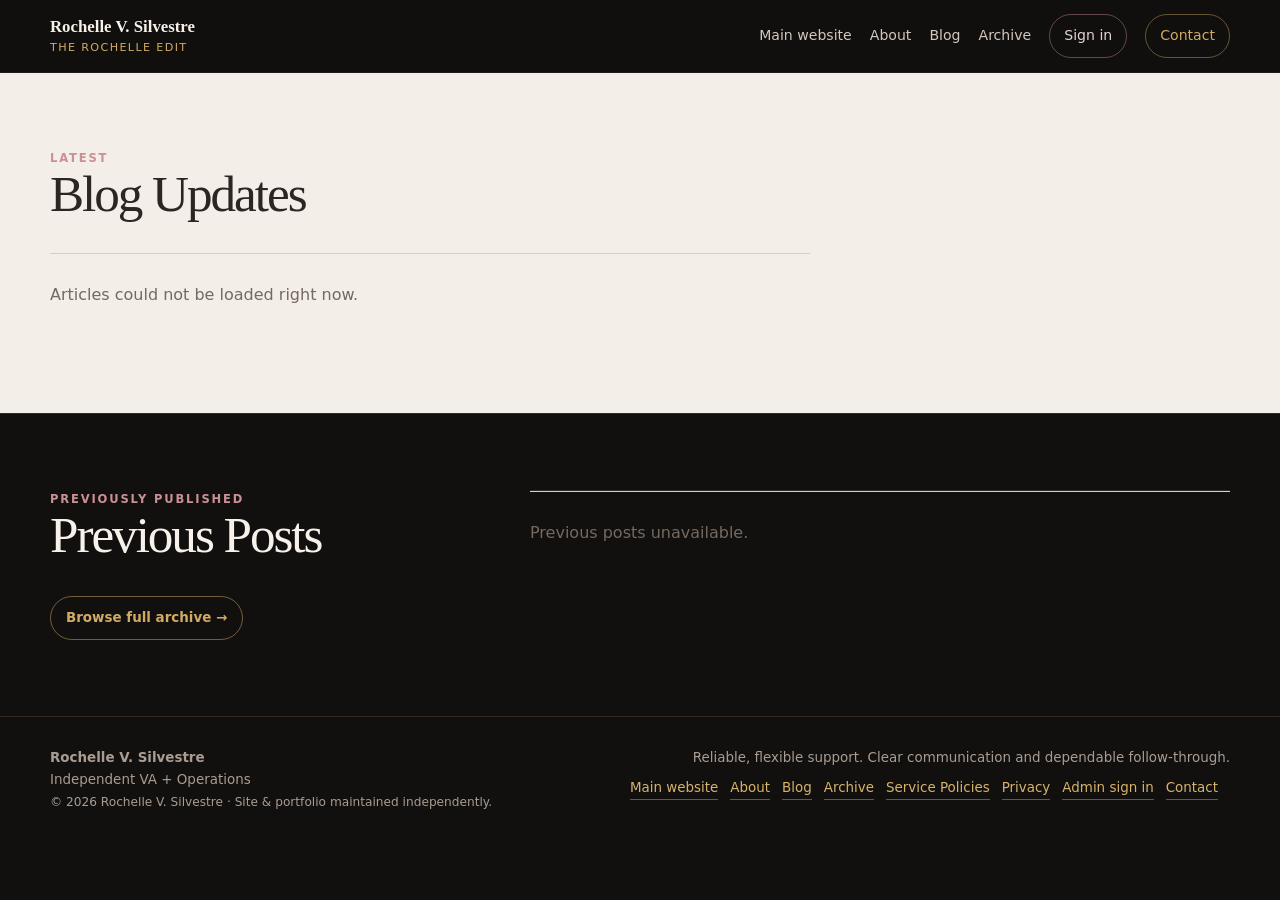
==== blog/index.html @ 1dee5450 "Launch The Rochelle Edit at /blog" ====
<!doctype html>
<html lang="en">
<head>
<meta charset="utf-8" />
<meta name="viewport" content="width=device-width,initial-scale=1" />
<title>The Rochelle Edit | Rochelle V. Silvestre</title>
<meta name="description" content="The Rochelle Edit — published thoughts, practical ideas, and professional resources by Rochelle V. Silvestre." />
<link rel="canonical" href="https://rrlvsva.wasmer.app/blog/" />
<style>
:root{--ink:#11100f;--cream:#f3eee7;--paper:#faf7f2;--text:#f7f1ea;--dark:#2b2622;--muted:#b9aca1;--muted-dark:#6e625b;--gold:#d1ab63;--gold-deep:#aa7f39;--blush:#cb8f96;--line-dark:#332a24;--line-light:#d8cec4;--max:1180px}
*{box-sizing:border-box}html{scroll-behavior:smooth}body{margin:0;background:var(--ink);color:var(--text);font-family:Inter,ui-sans-serif,system-ui,-apple-system,BlinkMacSystemFont,"Segoe UI",sans-serif;line-height:1.65}a{color:inherit;text-decoration:none}.wrap{width:min(var(--max),calc(100% - 40px));margin:auto}
nav{position:sticky;top:0;z-index:20;background:rgba(17,16,15,.92);backdrop-filter:blur(14px);border-bottom:1px solid rgba(255,255,255,.06)}.nav-inner{min-height:72px;display:flex;align-items:center;justify-content:space-between;gap:24px}.brand{display:flex;flex-direction:column;line-height:1.1}.brand strong{font-family:Georgia,"Times New Roman",serif;font-size:1.05rem}.brand span{font-size:.7rem;color:var(--gold);letter-spacing:.12em;text-transform:uppercase;margin-top:5px}.nav-links{display:flex;gap:18px;align-items:center;color:#d3c8bf;font-size:.88rem}.nav-links a:hover{color:#fff}.nav-cta{padding:9px 14px;border:1px solid rgba(209,171,99,.45);border-radius:999px;color:var(--gold)}.admin-link{border-color:rgba(203,143,150,.45);color:#e5d4d7}
section{padding:76px 0}.light{background:var(--cream);color:var(--dark)}.eyebrow{text-transform:uppercase;letter-spacing:.16em;font-size:.72rem;font-weight:800;color:var(--blush)}.section-title{font-family:Georgia,"Times New Roman",serif;font-size:clamp(2.4rem,4vw,4.1rem);font-weight:500;letter-spacing:-.04em;line-height:1;margin:0 0 12px}
.posts{display:grid;grid-template-columns:minmax(0,760px);gap:22px;margin-top:34px}.card{display:grid;grid-template-columns:minmax(260px,.8fr) 1.2fr;background:var(--paper);border:1px solid var(--line-light);transition:transform .18s ease,box-shadow .18s ease}.card:hover{transform:translateY(-2px);box-shadow:0 10px 30px rgba(38,30,25,.08)}.cover{min-height:280px;background:linear-gradient(135deg,#1d1916,#3b2a24 60%,#8f6268);position:relative;overflow:hidden}.cover:before{content:"";position:absolute;width:190px;height:190px;border:1px solid rgba(209,171,99,.5);border-radius:50%;right:-35px;top:-45px}.cover:after{content:"";position:absolute;inset:auto 10% 18% 10%;height:1px;background:linear-gradient(90deg,transparent,var(--gold),var(--blush),transparent)}.card-body{padding:28px;display:flex;flex-direction:column}.meta{font-size:.74rem;text-transform:uppercase;letter-spacing:.11em;color:#8a7467;font-weight:750}.card h2{font:500 2rem/1.08 Georgia,"Times New Roman",serif;margin:12px 0}.card p{color:#675b53;font-size:.95rem;margin:0 0 22px}.read{margin-top:auto;color:#4a392c;font-weight:800;font-size:.88rem}.read span{color:var(--gold-deep)}.empty{border-top:1px solid var(--line-light);padding:28px 0;color:#756960}
.archive{background:var(--ink);color:var(--text);border-top:1px solid var(--line-dark)}.archive-grid{display:grid;grid-template-columns:.75fr 1.25fr;gap:60px;align-items:start}.archive-list{border-top:1px solid var(--line-dark)}.archive-year{display:grid;grid-template-columns:100px 1fr;gap:22px;padding:22px 0;border-bottom:1px solid var(--line-dark)}.archive-year strong{font-family:Georgia,"Times New Roman",serif;font-size:1.3rem;color:var(--gold)}.archive-links{display:grid;gap:9px}.archive-links a{color:#d8cbc1;border-bottom:1px solid transparent;width:fit-content}.archive-links a:hover{color:#fff;border-bottom-color:rgba(209,171,99,.6)}.archive-cta{display:inline-flex;margin-top:24px;padding:10px 15px;border:1px solid rgba(209,171,99,.5);border-radius:999px;color:var(--gold);font-weight:750;font-size:.84rem}.archive-cta:hover{background:#211c18;color:#fff}
footer{padding:30px 0;color:#a99c92;font-size:.84rem;border-top:1px solid var(--line-dark)}.footer-inner{display:flex;justify-content:space-between;gap:20px;flex-wrap:wrap}.footer-right{text-align:right}.footer-inner a{color:#d7b36a;border-bottom:1px solid rgba(215,179,106,.45);display:inline-block;margin-top:8px;margin-right:12px}
@media(max-width:900px){.archive-grid{grid-template-columns:1fr;gap:30px}.card{grid-template-columns:1fr}.cover{min-height:250px}}
@media(max-width:680px){.wrap{width:min(var(--max),calc(100% - 28px))}.nav-inner{min-height:66px}.nav-links{gap:8px}.nav-links a:not(.nav-cta){display:none}.nav-cta{padding:8px 10px;font-size:.78rem}section{padding:54px 0}.archive-year{grid-template-columns:1fr}.footer-right{text-align:left}}
</style>
<script defer src="blog-visitor.js?v=20260907-live1"></script>
</head>
<body>
<nav><div class="wrap nav-inner"><a class="brand" href="../index.html"><strong>Rochelle V. Silvestre</strong><span>The Rochelle Edit</span></a><div class="nav-links"><a href="../index.html">Main website</a><a href="../about.html">About</a><a href="#updates">Blog</a><a href="archive.html">Archive</a><a class="nav-cta admin-link tre-admin-signin" href="https://rochelle-va-inquiries.wasmer.app/admin" rel="nofollow">Sign in</a><a class="nav-cta" href="../index.html#contact">Contact</a></div></div></nav>
<main>
<section class="light" id="updates"><div class="wrap"><div class="eyebrow">Latest</div><h2 class="section-title">Blog Updates</h2><div class="posts" id="posts"><div class="empty">Loading published articles…</div></div></div></section>
<section class="archive" id="previous"><div class="wrap archive-grid"><div><div class="eyebrow">Previously published</div><h2 class="section-title">Previous Posts</h2><a class="archive-cta" href="archive.html">Browse full archive →</a></div><div class="archive-list" id="archiveList"><div class="empty">Loading previous posts…</div></div></div></section>
</main>
<footer><div class="wrap footer-inner"><div><strong>Rochelle V. Silvestre</strong><br>Independent VA + Operations<br><span style="font-size:.76rem">© 2026 Rochelle V. Silvestre · Site & portfolio maintained independently.</span></div><div class="footer-right">Reliable, flexible support. Clear communication and dependable follow-through.<br><a href="../index.html">Main website</a><a href="../about.html">About</a><a href="index.html">Blog</a><a href="archive.html">Archive</a><a href="../service-policies.html">Service Policies</a><a href="../privacy.html">Privacy</a><a href="https://rochelle-va-inquiries.wasmer.app/admin" rel="nofollow">Admin sign in</a><a href="../index.html#contact">Contact</a></div></div></footer>
<script>
const esc=s=>String(s??'').replace(/[&<>"']/g,c=>({'&':'&amp;','<':'&lt;','>':'&gt;','"':'&quot;',"'":'&#39;'}[c]));
const fmt=d=>{if(!d)return '';const x=new Date(d+'T00:00:00');return x.toLocaleDateString('en-US',{month:'long',day:'numeric',year:'numeric'});};
async function loadArticles(){
  const posts=document.getElementById('posts'), previous=document.getElementById('archiveList');
  try{
    const r=await fetch('articles.json?cb='+Date.now(),{cache:'no-store'});if(!r.ok)throw new Error('load');
    const data=await r.json();const items=(data.articles||[]).filter(a=>a.status==='published').sort((a,b)=>String(b.publish_date).localeCompare(String(a.publish_date)));
    if(!items.length){posts.innerHTML='<div class="empty">No articles are published yet.</div>';previous.innerHTML='<div class="empty">No previous posts yet.</div>';return;}
    const latest=items[0];posts.innerHTML=`<a class="card" href="article.html?slug=${encodeURIComponent(latest.slug)}"><div class="cover"></div><div class="card-body"><div class="meta">${esc(fmt(latest.publish_date))} · ${esc(latest.author||'Rochelle V. Silvestre')}</div><h2>${esc(latest.title)}</h2><p>${esc(latest.excerpt||'')}</p><div class="read">Read article <span>→</span></div></div></a>`;
    const older=items.slice(1,6);if(!older.length){previous.innerHTML='<div class="empty">When a newer post is published, earlier posts will appear here and remain available in the full archive.</div>';return;}
    const years={};older.forEach(a=>{const y=(a.publish_date||'').slice(0,4)||'Other';(years[y]||(years[y]=[])).push(a);});
    previous.innerHTML=Object.keys(years).sort().reverse().map(y=>`<div class="archive-year"><strong>${esc(y)}</strong><div class="archive-links">${years[y].map(a=>`<a href="article.html?slug=${encodeURIComponent(a.slug)}">${esc(fmt(a.publish_date))} — ${esc(a.title)}</a>`).join('')}</div></div>`).join('');
  }catch(e){posts.innerHTML='<div class="empty">Articles could not be loaded right now.</div>';previous.innerHTML='<div class="empty">Previous posts unavailable.</div>';}
}
loadArticles();
</script>
</body>
</html>
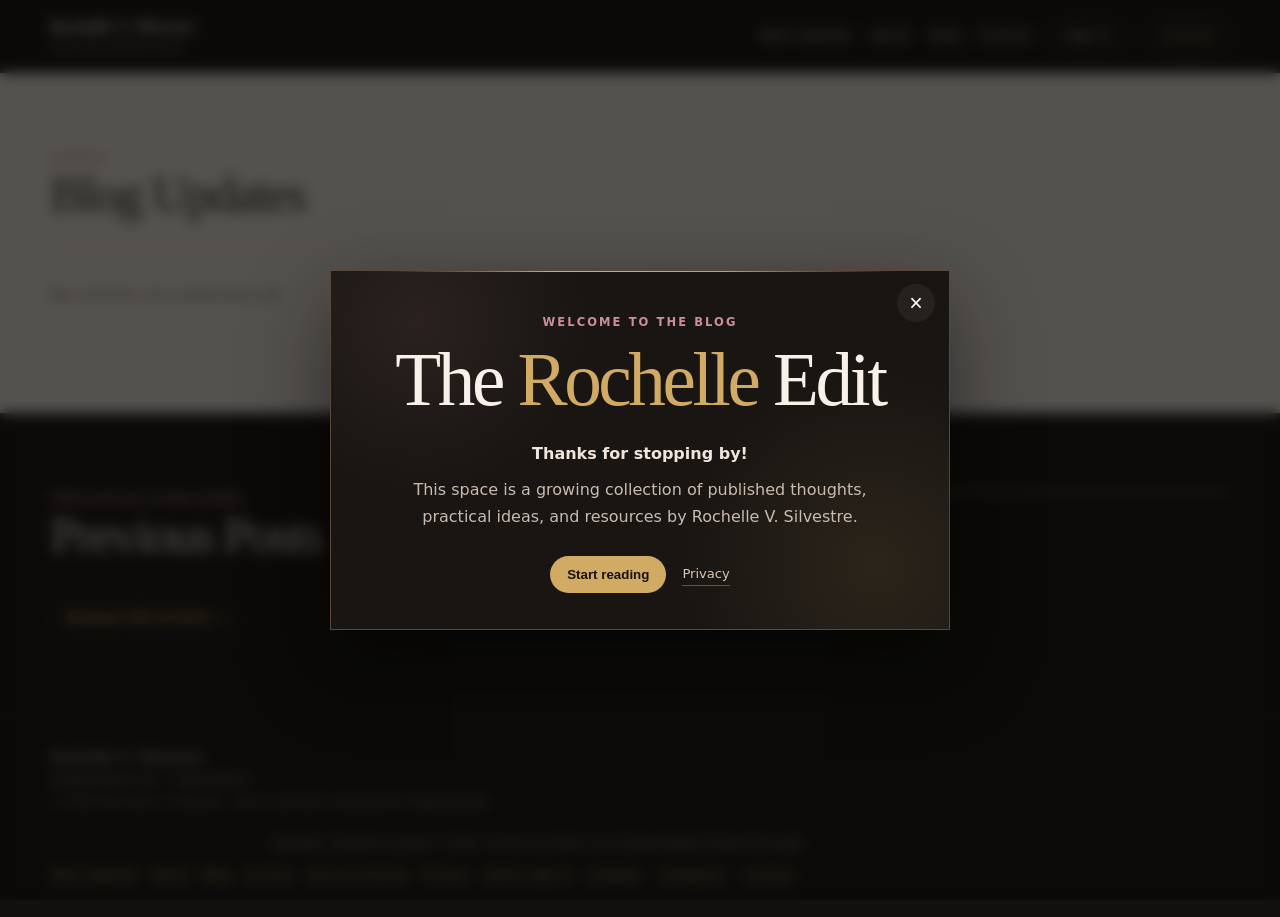
==== commit 8f5888e3: "Clean site clutter and add social footer links" ====
--- a/blog/index.html
+++ b/blog/index.html
@@ -25,7 +25,9 @@
 <section class="light" id="updates"><div class="wrap"><div class="eyebrow">Latest</div><h2 class="section-title">Blog Updates</h2><div class="posts" id="posts"><div class="empty">Loading published articles…</div></div></div></section>
 <section class="archive" id="previous"><div class="wrap archive-grid"><div><div class="eyebrow">Previously published</div><h2 class="section-title">Previous Posts</h2><a class="archive-cta" href="archive.html">Browse full archive →</a></div><div class="archive-list" id="archiveList"><div class="empty">Loading previous posts…</div></div></div></section>
 </main>
-<footer><div class="wrap footer-inner"><div><strong>Rochelle V. Silvestre</strong><br>Independent VA + Operations<br><span style="font-size:.76rem">© 2026 Rochelle V. Silvestre · Site & portfolio maintained independently.</span></div><div class="footer-right">Reliable, flexible support. Clear communication and dependable follow-through.<br><a href="../index.html">Main website</a><a href="../about.html">About</a><a href="index.html">Blog</a><a href="archive.html">Archive</a><a href="../service-policies.html">Service Policies</a><a href="../privacy.html">Privacy</a><a href="https://rochelle-va-inquiries.wasmer.app/admin" rel="nofollow">Admin sign in</a><a href="../index.html#contact">Contact</a></div></div></footer>
+<footer><div class="wrap footer-inner"><div><strong>Rochelle V. Silvestre</strong><br>Independent VA + Operations<br><span style="font-size:.76rem">© 2026 Rochelle V. Silvestre · Site & portfolio maintained independently.</span></div><div class="footer-right">Reliable, flexible support. Clear communication and dependable follow-through.<br><a href="../index.html">Main website</a><a href="../about.html">About</a><a href="index.html">Blog</a><a href="archive.html">Archive</a><a href="../service-policies.html">Service Policies</a><a href="../privacy.html">Privacy</a><a href="https://rochelle-va-inquiries.wasmer.app/admin" rel="nofollow">Admin sign in</a><a href="https://www.linkedin.com/in/rochelle-v-silvestre" target="_blank" rel="noopener noreferrer" style="display:inline-block;margin-top:8px;margin-right:12px;color:#d7b36a;border-bottom:1px solid rgba(215,179,106,.45);">LinkedIn</a>
+      <a href="https://www.instagram.com/rvs_va.ops/" target="_blank" rel="noopener noreferrer" style="display:inline-block;margin-top:8px;margin-right:12px;color:#d7b36a;border-bottom:1px solid rgba(215,179,106,.45);">Instagram</a>
+      <a href="../index.html#contact">Contact</a></div></div></footer>
 <script>
 const esc=s=>String(s??'').replace(/[&<>"']/g,c=>({'&':'&amp;','<':'&lt;','>':'&gt;','"':'&quot;',"'":'&#39;'}[c]));
 const fmt=d=>{if(!d)return '';const x=new Date(d+'T00:00:00');return x.toLocaleDateString('en-US',{month:'long',day:'numeric',year:'numeric'});};
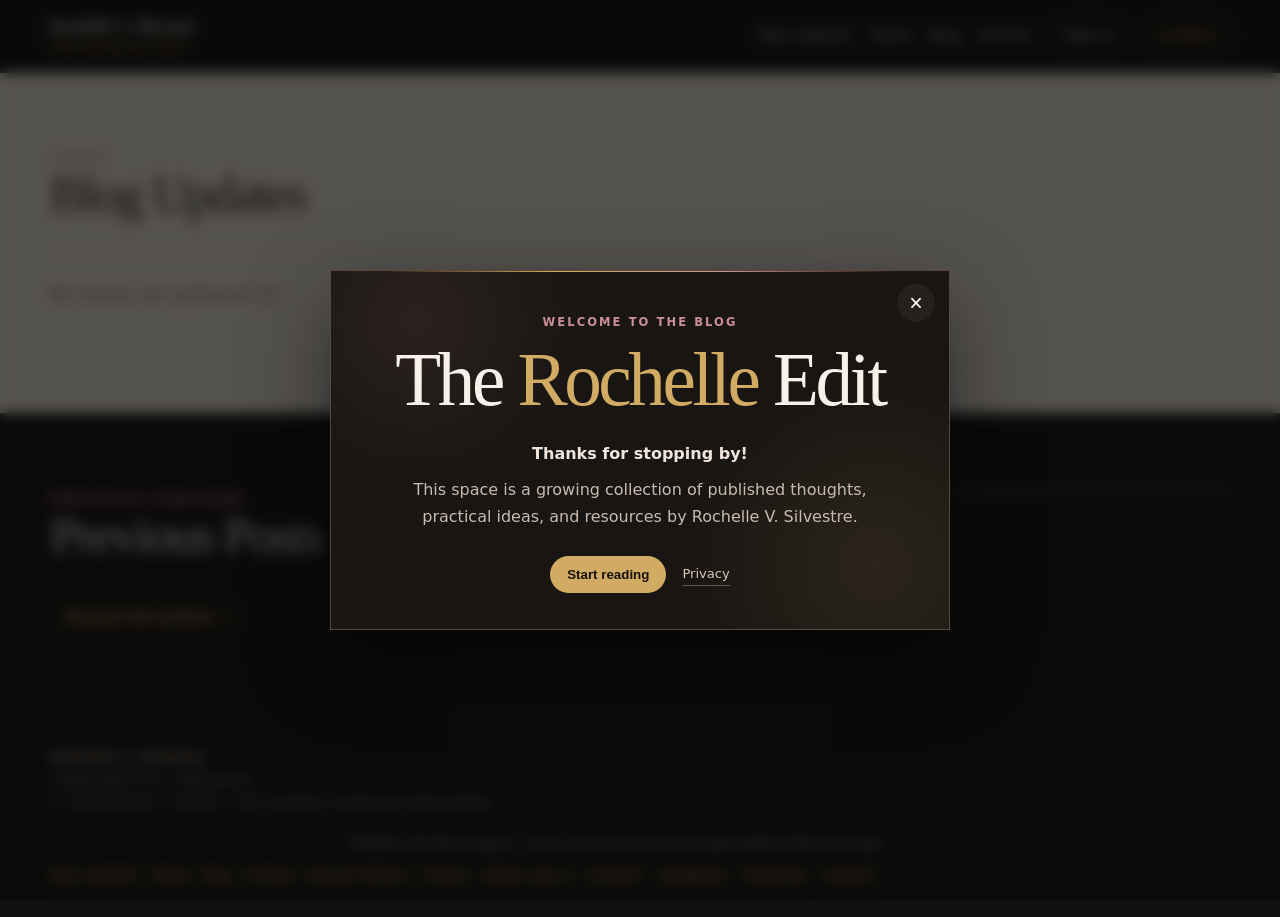
==== commit d153665a: "Add Facebook to footer socials" ====
--- a/blog/index.html
+++ b/blog/index.html
@@ -27,6 +27,7 @@
 </main>
 <footer><div class="wrap footer-inner"><div><strong>Rochelle V. Silvestre</strong><br>Independent VA + Operations<br><span style="font-size:.76rem">© 2026 Rochelle V. Silvestre · Site & portfolio maintained independently.</span></div><div class="footer-right">Reliable, flexible support. Clear communication and dependable follow-through.<br><a href="../index.html">Main website</a><a href="../about.html">About</a><a href="index.html">Blog</a><a href="archive.html">Archive</a><a href="../service-policies.html">Service Policies</a><a href="../privacy.html">Privacy</a><a href="https://rochelle-va-inquiries.wasmer.app/admin" rel="nofollow">Admin sign in</a><a href="https://www.linkedin.com/in/rochelle-v-silvestre" target="_blank" rel="noopener noreferrer" style="display:inline-block;margin-top:8px;margin-right:12px;color:#d7b36a;border-bottom:1px solid rgba(215,179,106,.45);">LinkedIn</a>
       <a href="https://www.instagram.com/rvs_va.ops/" target="_blank" rel="noopener noreferrer" style="display:inline-block;margin-top:8px;margin-right:12px;color:#d7b36a;border-bottom:1px solid rgba(215,179,106,.45);">Instagram</a>
+      <a href="https://www.facebook.com/rrlvsva" target="_blank" rel="noopener noreferrer" style="display:inline-block;margin-top:8px;margin-right:12px;color:#d7b36a;border-bottom:1px solid rgba(215,179,106,.45);">Facebook</a>
       <a href="../index.html#contact">Contact</a></div></div></footer>
 <script>
 const esc=s=>String(s??'').replace(/[&<>"']/g,c=>({'&':'&amp;','<':'&lt;','>':'&gt;','"':'&quot;',"'":'&#39;'}[c]));
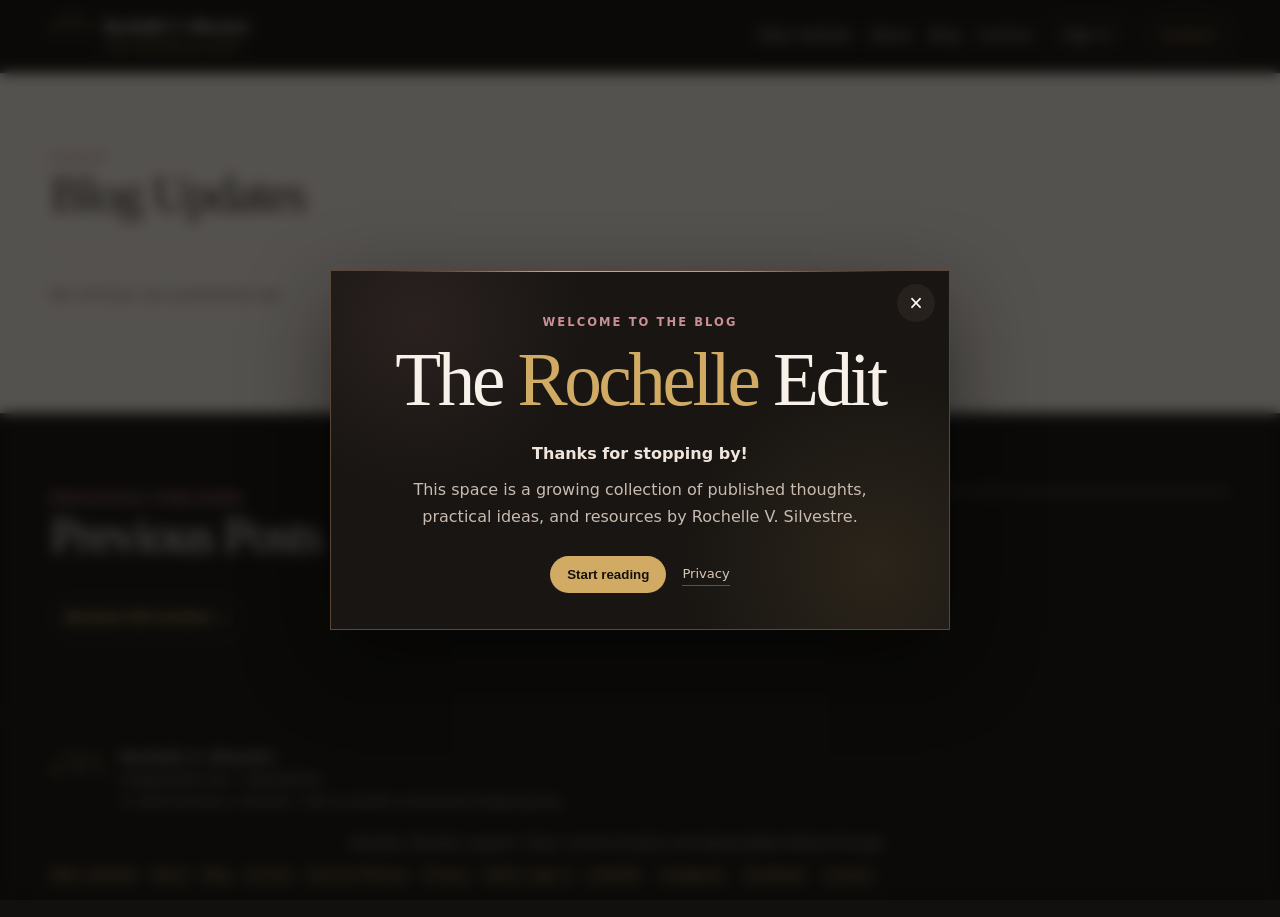
==== commit 49e3d076: "Add logo to public navigation and footers" ====
--- a/blog/index.html
+++ b/blog/index.html
@@ -16,16 +16,24 @@
 footer{padding:30px 0;color:#a99c92;font-size:.84rem;border-top:1px solid var(--line-dark)}.footer-inner{display:flex;justify-content:space-between;gap:20px;flex-wrap:wrap}.footer-right{text-align:right}.footer-inner a{color:#d7b36a;border-bottom:1px solid rgba(215,179,106,.45);display:inline-block;margin-top:8px;margin-right:12px}
 @media(max-width:900px){.archive-grid{grid-template-columns:1fr;gap:30px}.card{grid-template-columns:1fr}.cover{min-height:250px}}
 @media(max-width:680px){.wrap{width:min(var(--max),calc(100% - 28px))}.nav-inner{min-height:66px}.nav-links{gap:8px}.nav-links a:not(.nav-cta){display:none}.nav-cta{padding:8px 10px;font-size:.78rem}section{padding:54px 0}.archive-year{grid-template-columns:1fr}.footer-right{text-align:left}}
+
+/* SITE LOGO */
+.brand.site-branding{flex-direction:row;align-items:center;gap:10px}
+.brand-copy{display:flex;flex-direction:column;line-height:1.1;min-width:0}
+.site-logo{width:44px;height:44px;object-fit:contain;flex:0 0 auto;display:block}
+.footer-brand{display:flex;align-items:center;gap:12px}
+.footer-logo{width:58px;height:58px;object-fit:contain;flex:0 0 auto;display:block}
+@media(max-width:720px){.site-logo{width:38px;height:38px}.footer-logo{width:50px;height:50px}.footer-brand{align-items:flex-start}}
 </style>
 <script defer src="blog-visitor.js?v=20260907-live1"></script>
 </head>
 <body>
-<nav><div class="wrap nav-inner"><a class="brand" href="../index.html"><strong>Rochelle V. Silvestre</strong><span>The Rochelle Edit</span></a><div class="nav-links"><a href="../index.html">Main website</a><a href="../about.html">About</a><a href="#updates">Blog</a><a href="archive.html">Archive</a><a class="nav-cta admin-link tre-admin-signin" href="https://rochelle-va-inquiries.wasmer.app/admin" rel="nofollow">Sign in</a><a class="nav-cta" href="../index.html#contact">Contact</a></div></div></nav>
+<nav><div class="wrap nav-inner"><a class="brand site-branding" href="../index.html"><img class="site-logo" src="../assets/rochelle-v-silvestre-logo.png" alt="" width="128" height="128" decoding="async"><div class="brand-copy"><strong>Rochelle V. Silvestre</strong><span>The Rochelle Edit</span></div></a><div class="nav-links"><a href="../index.html">Main website</a><a href="../about.html">About</a><a href="#updates">Blog</a><a href="archive.html">Archive</a><a class="nav-cta admin-link tre-admin-signin" href="https://rochelle-va-inquiries.wasmer.app/admin" rel="nofollow">Sign in</a><a class="nav-cta" href="../index.html#contact">Contact</a></div></div></nav>
 <main>
 <section class="light" id="updates"><div class="wrap"><div class="eyebrow">Latest</div><h2 class="section-title">Blog Updates</h2><div class="posts" id="posts"><div class="empty">Loading published articles…</div></div></div></section>
 <section class="archive" id="previous"><div class="wrap archive-grid"><div><div class="eyebrow">Previously published</div><h2 class="section-title">Previous Posts</h2><a class="archive-cta" href="archive.html">Browse full archive →</a></div><div class="archive-list" id="archiveList"><div class="empty">Loading previous posts…</div></div></div></section>
 </main>
-<footer><div class="wrap footer-inner"><div><strong>Rochelle V. Silvestre</strong><br>Independent VA + Operations<br><span style="font-size:.76rem">© 2026 Rochelle V. Silvestre · Site & portfolio maintained independently.</span></div><div class="footer-right">Reliable, flexible support. Clear communication and dependable follow-through.<br><a href="../index.html">Main website</a><a href="../about.html">About</a><a href="index.html">Blog</a><a href="archive.html">Archive</a><a href="../service-policies.html">Service Policies</a><a href="../privacy.html">Privacy</a><a href="https://rochelle-va-inquiries.wasmer.app/admin" rel="nofollow">Admin sign in</a><a href="https://www.linkedin.com/in/rochelle-v-silvestre" target="_blank" rel="noopener noreferrer" style="display:inline-block;margin-top:8px;margin-right:12px;color:#d7b36a;border-bottom:1px solid rgba(215,179,106,.45);">LinkedIn</a>
+<footer><div class="wrap footer-inner"><div class="footer-brand"><img class="footer-logo" src="../assets/rochelle-v-silvestre-logo.png" alt="Rochelle V. Silvestre — VA + Operations logo" width="128" height="128" loading="lazy" decoding="async"><div><strong>Rochelle V. Silvestre</strong><br>Independent VA + Operations<br><span style="font-size:.76rem">© 2026 Rochelle V. Silvestre · Site & portfolio maintained independently.</span></div></div><div class="footer-right">Reliable, flexible support. Clear communication and dependable follow-through.<br><a href="../index.html">Main website</a><a href="../about.html">About</a><a href="index.html">Blog</a><a href="archive.html">Archive</a><a href="../service-policies.html">Service Policies</a><a href="../privacy.html">Privacy</a><a href="https://rochelle-va-inquiries.wasmer.app/admin" rel="nofollow">Admin sign in</a><a href="https://www.linkedin.com/in/rochelle-v-silvestre" target="_blank" rel="noopener noreferrer" style="display:inline-block;margin-top:8px;margin-right:12px;color:#d7b36a;border-bottom:1px solid rgba(215,179,106,.45);">LinkedIn</a>
       <a href="https://www.instagram.com/rvs_va.ops/" target="_blank" rel="noopener noreferrer" style="display:inline-block;margin-top:8px;margin-right:12px;color:#d7b36a;border-bottom:1px solid rgba(215,179,106,.45);">Instagram</a>
       <a href="https://www.facebook.com/rrlvsva" target="_blank" rel="noopener noreferrer" style="display:inline-block;margin-top:8px;margin-right:12px;color:#d7b36a;border-bottom:1px solid rgba(215,179,106,.45);">Facebook</a>
       <a href="../index.html#contact">Contact</a></div></div></footer>
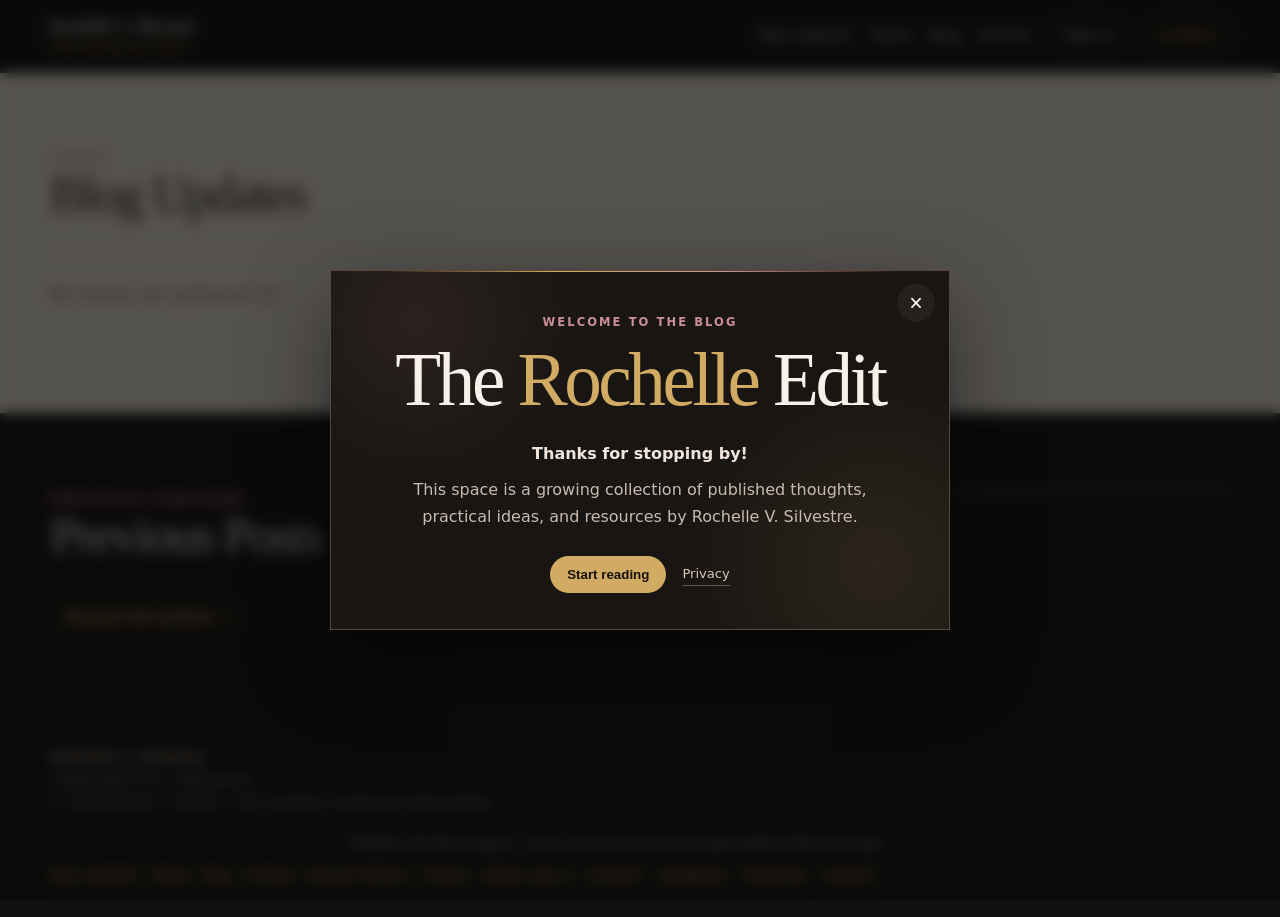
==== commit 32a2912b: "Remove logo from site" ====
--- a/blog/index.html
+++ b/blog/index.html
@@ -16,24 +16,16 @@
 footer{padding:30px 0;color:#a99c92;font-size:.84rem;border-top:1px solid var(--line-dark)}.footer-inner{display:flex;justify-content:space-between;gap:20px;flex-wrap:wrap}.footer-right{text-align:right}.footer-inner a{color:#d7b36a;border-bottom:1px solid rgba(215,179,106,.45);display:inline-block;margin-top:8px;margin-right:12px}
 @media(max-width:900px){.archive-grid{grid-template-columns:1fr;gap:30px}.card{grid-template-columns:1fr}.cover{min-height:250px}}
 @media(max-width:680px){.wrap{width:min(var(--max),calc(100% - 28px))}.nav-inner{min-height:66px}.nav-links{gap:8px}.nav-links a:not(.nav-cta){display:none}.nav-cta{padding:8px 10px;font-size:.78rem}section{padding:54px 0}.archive-year{grid-template-columns:1fr}.footer-right{text-align:left}}
-
-/* SITE LOGO */
-.brand.site-branding{flex-direction:row;align-items:center;gap:10px}
-.brand-copy{display:flex;flex-direction:column;line-height:1.1;min-width:0}
-.site-logo{width:44px;height:44px;object-fit:contain;flex:0 0 auto;display:block}
-.footer-brand{display:flex;align-items:center;gap:12px}
-.footer-logo{width:58px;height:58px;object-fit:contain;flex:0 0 auto;display:block}
-@media(max-width:720px){.site-logo{width:38px;height:38px}.footer-logo{width:50px;height:50px}.footer-brand{align-items:flex-start}}
 </style>
 <script defer src="blog-visitor.js?v=20260907-live1"></script>
 </head>
 <body>
-<nav><div class="wrap nav-inner"><a class="brand site-branding" href="../index.html"><img class="site-logo" src="../assets/rochelle-v-silvestre-logo.png" alt="" width="128" height="128" decoding="async"><div class="brand-copy"><strong>Rochelle V. Silvestre</strong><span>The Rochelle Edit</span></div></a><div class="nav-links"><a href="../index.html">Main website</a><a href="../about.html">About</a><a href="#updates">Blog</a><a href="archive.html">Archive</a><a class="nav-cta admin-link tre-admin-signin" href="https://rochelle-va-inquiries.wasmer.app/admin" rel="nofollow">Sign in</a><a class="nav-cta" href="../index.html#contact">Contact</a></div></div></nav>
+<nav><div class="wrap nav-inner"><a class="brand" href="../index.html"><strong>Rochelle V. Silvestre</strong><span>The Rochelle Edit</span></a><div class="nav-links"><a href="../index.html">Main website</a><a href="../about.html">About</a><a href="#updates">Blog</a><a href="archive.html">Archive</a><a class="nav-cta admin-link tre-admin-signin" href="https://rochelle-va-inquiries.wasmer.app/admin" rel="nofollow">Sign in</a><a class="nav-cta" href="../index.html#contact">Contact</a></div></div></nav>
 <main>
 <section class="light" id="updates"><div class="wrap"><div class="eyebrow">Latest</div><h2 class="section-title">Blog Updates</h2><div class="posts" id="posts"><div class="empty">Loading published articles…</div></div></div></section>
 <section class="archive" id="previous"><div class="wrap archive-grid"><div><div class="eyebrow">Previously published</div><h2 class="section-title">Previous Posts</h2><a class="archive-cta" href="archive.html">Browse full archive →</a></div><div class="archive-list" id="archiveList"><div class="empty">Loading previous posts…</div></div></div></section>
 </main>
-<footer><div class="wrap footer-inner"><div class="footer-brand"><img class="footer-logo" src="../assets/rochelle-v-silvestre-logo.png" alt="Rochelle V. Silvestre — VA + Operations logo" width="128" height="128" loading="lazy" decoding="async"><div><strong>Rochelle V. Silvestre</strong><br>Independent VA + Operations<br><span style="font-size:.76rem">© 2026 Rochelle V. Silvestre · Site & portfolio maintained independently.</span></div></div><div class="footer-right">Reliable, flexible support. Clear communication and dependable follow-through.<br><a href="../index.html">Main website</a><a href="../about.html">About</a><a href="index.html">Blog</a><a href="archive.html">Archive</a><a href="../service-policies.html">Service Policies</a><a href="../privacy.html">Privacy</a><a href="https://rochelle-va-inquiries.wasmer.app/admin" rel="nofollow">Admin sign in</a><a href="https://www.linkedin.com/in/rochelle-v-silvestre" target="_blank" rel="noopener noreferrer" style="display:inline-block;margin-top:8px;margin-right:12px;color:#d7b36a;border-bottom:1px solid rgba(215,179,106,.45);">LinkedIn</a>
+<footer><div class="wrap footer-inner"><div><strong>Rochelle V. Silvestre</strong><br>Independent VA + Operations<br><span style="font-size:.76rem">© 2026 Rochelle V. Silvestre · Site & portfolio maintained independently.</span></div><div class="footer-right">Reliable, flexible support. Clear communication and dependable follow-through.<br><a href="../index.html">Main website</a><a href="../about.html">About</a><a href="index.html">Blog</a><a href="archive.html">Archive</a><a href="../service-policies.html">Service Policies</a><a href="../privacy.html">Privacy</a><a href="https://rochelle-va-inquiries.wasmer.app/admin" rel="nofollow">Admin sign in</a><a href="https://www.linkedin.com/in/rochelle-v-silvestre" target="_blank" rel="noopener noreferrer" style="display:inline-block;margin-top:8px;margin-right:12px;color:#d7b36a;border-bottom:1px solid rgba(215,179,106,.45);">LinkedIn</a>
       <a href="https://www.instagram.com/rvs_va.ops/" target="_blank" rel="noopener noreferrer" style="display:inline-block;margin-top:8px;margin-right:12px;color:#d7b36a;border-bottom:1px solid rgba(215,179,106,.45);">Instagram</a>
       <a href="https://www.facebook.com/rrlvsva" target="_blank" rel="noopener noreferrer" style="display:inline-block;margin-top:8px;margin-right:12px;color:#d7b36a;border-bottom:1px solid rgba(215,179,106,.45);">Facebook</a>
       <a href="../index.html#contact">Contact</a></div></div></footer>
